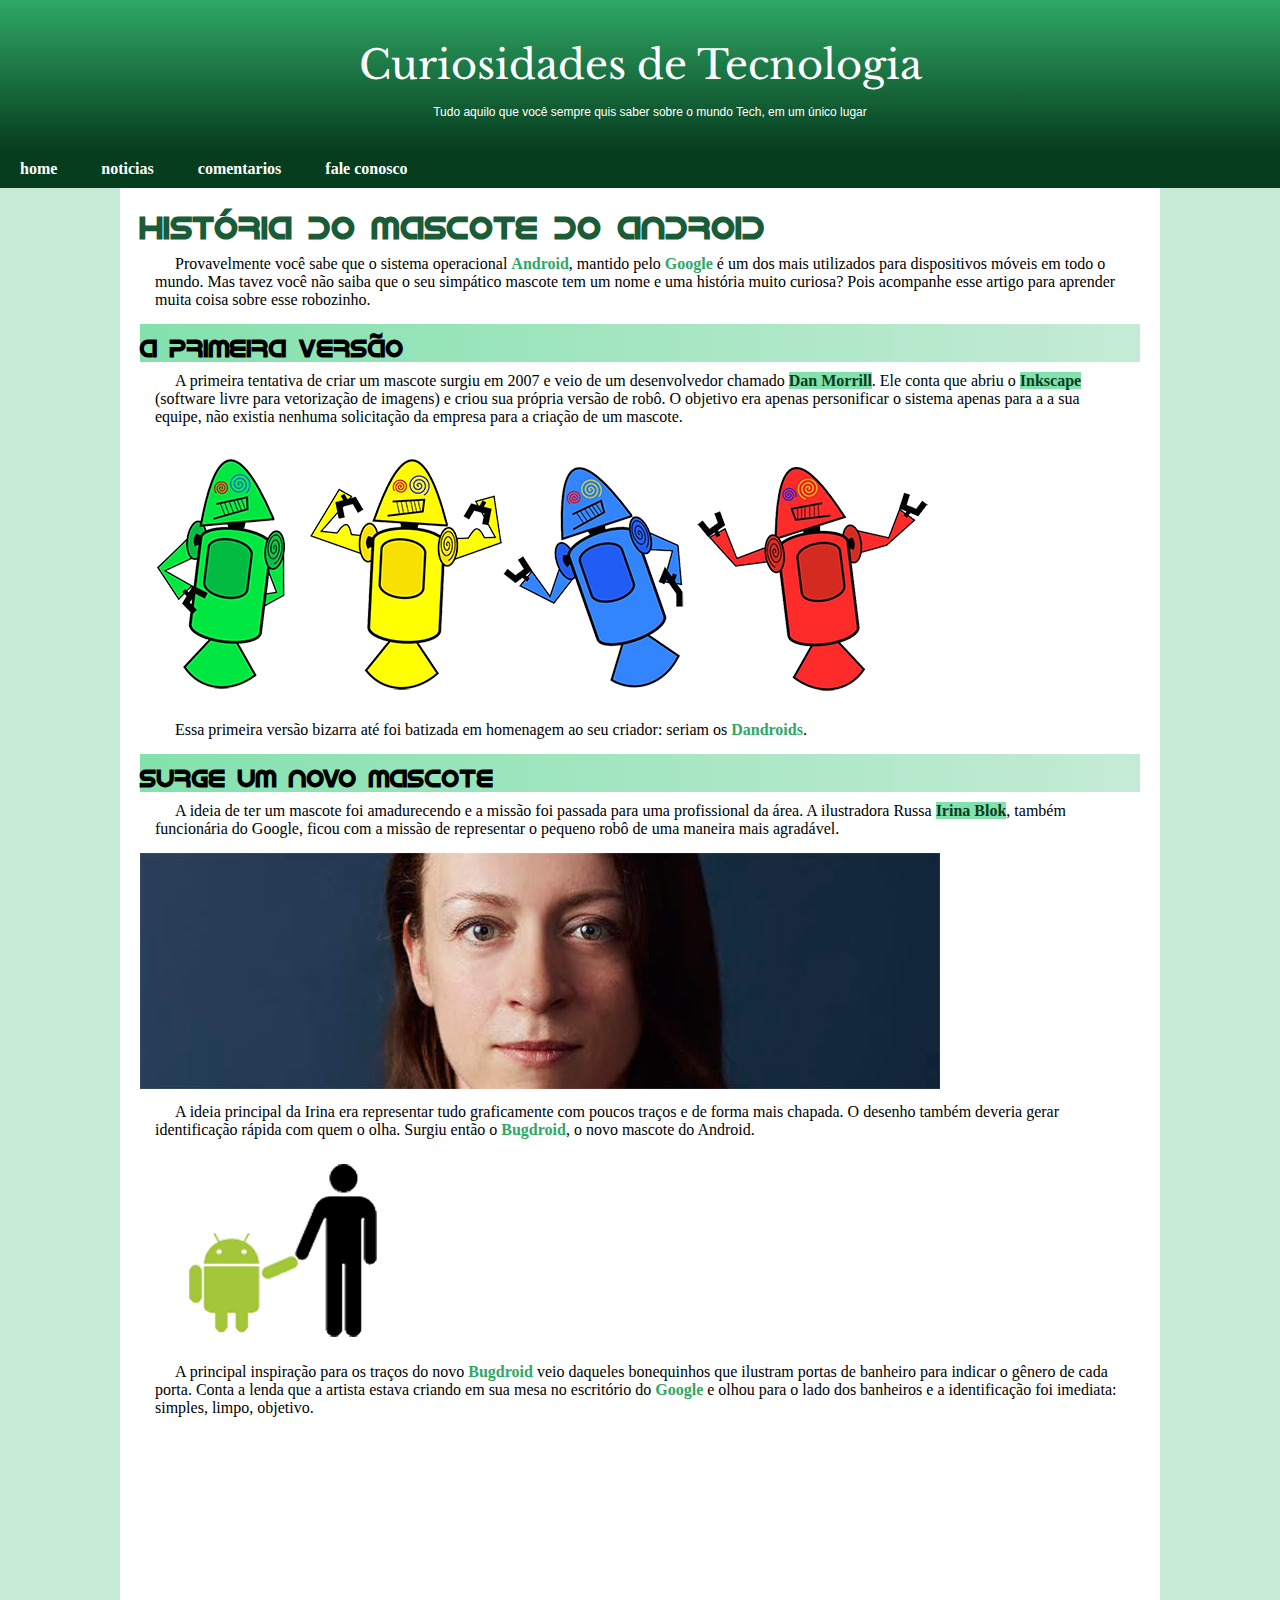
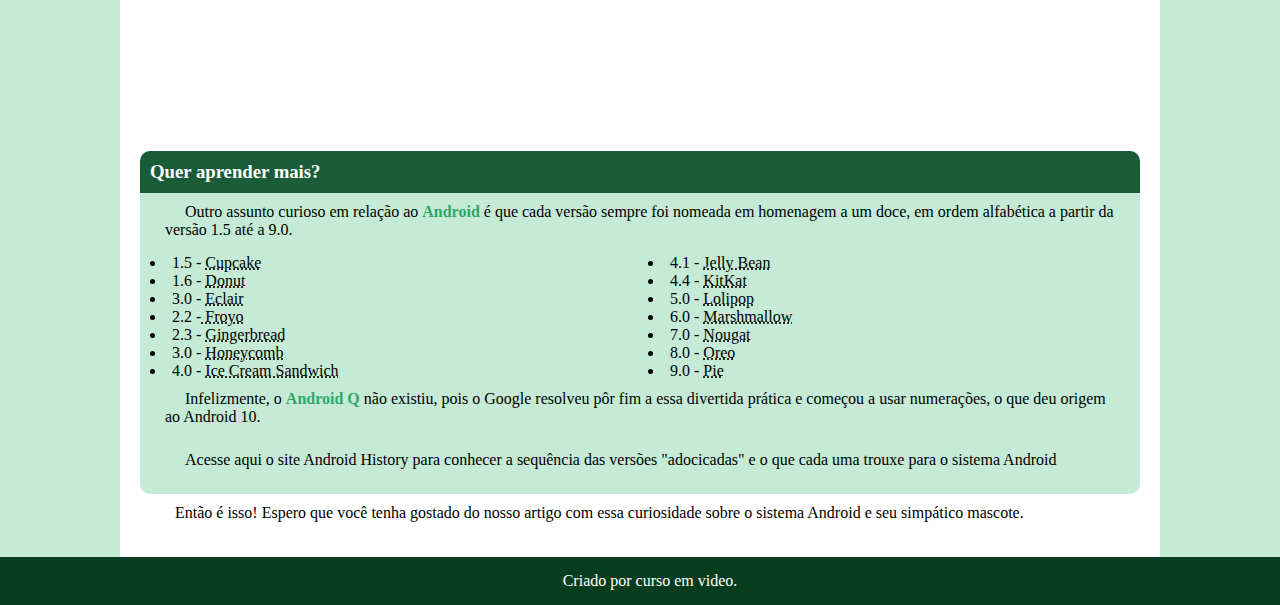
==== index.html.html @ 6f07869f "new site" ====
<!DOCTYPE html>
<html lang="pt-br">
<head>
    <meta charset="UTF-8">
    <meta name="viewport" content="width=device-width, initial-scale=1.0">
    <title>Projeto001</title>
</head>
<link rel="stylesheet" href="style.css">
<link rel="shortcut icon" href="imagens/favicon.ico" type="image/x-icon">
<body>
    <header>
        <h1>Curiosidades de Tecnologia</h1>
        <p>Tudo aquilo que você sempre quis saber sobre o mundo Tech, em um único lugar</p> 
    </header>
    <nav>
        <a href="#">home</a>
        <a href="#">noticias</a>
        <a href="#">comentarios</a>
        <a href="#">fale conosco</a>
    </nav>
    <main>
        <article>
            <h1>História do Mascote do Android</h1>
            <p>Provavelmente você sabe que o sistema operacional <strong>Android</strong>, mantido pelo <strong>Google</strong> é um dos mais utilizados para dispositivos móveis em todo o mundo. Mas tavez você não saiba que o seu simpático mascote tem um nome e uma história muito curiosa? Pois acompanhe esse artigo para aprender muita coisa sobre esse robozinho.</p>
            
            <h2>A primeira versão</h2>
            
            <p>A primeira tentativa de criar um mascote surgiu em 2007 e veio de um desenvolvedor chamado <a href="#">Dan Morrill</a>. Ele conta que abriu o <a href="#">Inkscape</a> (software livre para vetorização de imagens) e criou sua própria versão de robô. O objetivo era apenas personificar o sistema apenas para a a sua equipe, não existia nenhuma solicitação da empresa para a criação de um mascote.</p>
            
            <picture>
                <source media="(max-width:550px )" srcset="imagens/dan-droids-pq.png">
                <img src="imagens/dan-droids.png" alt=""></picture>
            
            <p>Essa primeira versão bizarra até foi batizada em homenagem ao seu criador: seriam os <strong>Dandroids</strong>.</p>
            
            <h2>Surge um novo mascote</h2>
            
            <p>A ideia de ter um mascote foi amadurecendo e a missão foi passada para uma profissional da área. A ilustradora Russa <a href="#">Irina Blok</a>, também funcionária do Google, ficou com a missão de representar o pequeno robô de uma maneira mais agradável.</p>
            
                   <picture>
                    <source media="(max-width:550px )" srcset="imagens/irina-blok-pq.jpg">
                    <img src="imagens/irina-blok.jpg" alt=""></picture>
            
            <p>A ideia principal da Irina era representar tudo graficamente com poucos traços e de forma mais chapada. O desenho também deveria gerar identificação rápida com quem o olha. Surgiu então o <strong>Bugdroid</strong>, o novo mascote do Android.</p>
            
                   <img src="imagens/bugdroid.png" alt="">
            
            <p>A principal inspiração para os traços do novo <strong>Bugdroid</strong> veio daqueles bonequinhos que ilustram portas de banheiro para indicar o gênero de cada porta. Conta a lenda que a artista estava criando em sua mesa no escritório do <strong>Google</strong> e olhou para o lado dos banheiros e a identificação foi imediata: simples, limpo, objetivo.</p>
            
            <iframe width="560" height="315" src="https://www.youtube.com/embed/l2UDgpLz20M?si=o4xW2NrVsUR3TyMv" title="YouTube video player" frameborder="0" allow="accelerometer; autoplay; clipboard-write; encrypted-media; gyroscope; picture-in-picture; web-share" referrerpolicy="strict-origin-when-cross-origin" allowfullscreen></iframe>
            
                <aside>
                 <h3>Quer aprender mais?</h3>
                             
                    <p>Outro assunto curioso em relação ao <strong>Android</strong> é que cada versão sempre foi nomeada em homenagem a um doce, em ordem alfabética a partir da versão 1.5 até a 9.0.</p>
                             
                        <ul>
                            <li>1.5 - <abbr title="bolo de copo">Cupcake</abbr></li>
                            <li>1.6 - <abbr title="rosquinha">Donut</abbr></li>
                            <li>3.0 - <abbr title="bomba">Eclair</abbr></li>
                            <li>2.2 -<abbr title="iogurte congelado"> Froyo</abbr></li>
                            <li>2.3 - <abbr title="">Gingerbread</abbr></li>
                            <li>3.0 - <abbr title="favo de mel">Honeycomb</abbr></li>
                            <li>4.0 - <abbr title="sorvete">Ice Cream Sandwich</abbr></li>
                            <li>4.1 - <abbr title="jujuba">Jelly Bean</abbr></li>
                            <li>4.4 - <abbr title="kitkat">KitKat</abbr></li>
                            <li>5.0 - <abbr title="pirulito">Lolipop</abbr></li>
                            <li>6.0 - <abbr title="Marshmallow">Marshmallow</abbr></li>
                            <li>7.0 - <abbr title="torrone">Nougat</abbr></li>
                            <li>8.0 - <abbr title="oreo">Oreo</abbr></li>
                            <li>9.0 - <abbr title="torta">Pie</abbr></li>
                        </ul>
                             
                        <p>Infelizmente, o <strong>Android Q</strong> não existiu, pois o Google resolveu pôr fim a essa divertida prática e começou a usar numerações, o que deu origem ao Android 10.</p>
                             
                        <p>Acesse aqui o site Android History para conhecer a sequência das versões "adocicadas" e o que cada uma trouxe para o sistema Android</p>
                        
                </aside>
            
                <p>Então é isso! Espero que você tenha gostado do nosso artigo com essa curiosidade sobre o sistema Android e seu simpático mascote.</p>
            
        </article>
    </main>
    <footer>
        <p>Criado por curso em video.</p>
    </footer>
</body>
</html>
---- style.css ----
@charset "UTF-8";
@import url('https://fonts.googleapis.com/css2?family=Edu+AU+VIC+WA+NT+Hand:wght@400..700&family=Libre+Baskerville:ital,wght@0,400;0,700;1,400&display=swap');
@font-face {
    font-family: Android;
    src: url('fontes/idroid.otf') format('opentype');
}




:root{
    --cor0: #c5ebd6;
    --cor1: #83e1ad;
    --cor2: #3ddc84;
    --cor3: #2fa866;
    --cor4: #1a5c37;
    --cor5: #063d1e;

    --fonte-padrao: arial, verdana, helvetica, sans-serif;
    --font-android:'android' , sans-serif;
}
*{
    padding: 0px;
    margin: 0px;
    
}
p{
    text-indent: 20px;
    padding: 15px;
}
h1{
    font-family: var(--font-android);
}
h2{
    background-image: linear-gradient(to right, var(--cor1),var(--cor0) );
    font-family: var(--font-android);
}

strong{
    color: var(--cor3);
}
a{
    text-decoration: none;
    color: var(--cor3);
    font-weight: bold;
    
}

body{
    background-color: var(--cor0);
    
}
img{
    max-width: 100%;
}

header{
    background-image: linear-gradient(to bottom, var(--cor3), var(--cor5));
    height: 150px;
    text-align: center;
    

}

header > h1{
    color: #ffffff;
    padding-top: 40px;
    font-family: "Libre Baskerville", serif;
        font-weight: 400;
        font-style: normal;
        font-size:2.5em ;
     
}

header > p{
    color: white;
    font-family: var(--fonte-padrao);
    font-weight: 400;
    font-size: 12px;
}

nav{
    background-color: var(--cor5);
    padding: 10px;
}

nav a{
    text-decoration: none;
    margin-right: 20px;
    color: white;
    border-radius: 2px;
    padding: 10px;
    transition-duration: .5s;
    
}

nav a:hover{
    background-color: var(--cor2);
}

main{
    background-color: white;
    max-width: 1000px;
    min-width: 280px;
    margin: auto;
    padding: 20px;
}
main  h1{
    color: var(--cor4);
}

main p{
    padding-top: 10px;
    
}

main a{
    background-color: var(--cor1);
    color: var(--cor5);
}

main > h1{
    color: var(--cor5);
    
}
main h2{
    padding-top: 10px;
}

aside{
    background-color: var(--cor0);
    padding: 10px;
    border-radius: 10px;
    
}
aside h3{
    background-color: var(--cor4);
    margin: -10px -10px 0px -10px;
    padding: 10px;
    border-radius: 10px 10px 0px 0px;
    color: white;
    
}


aside ul{
    columns: 2;
    list-style: inside;
}

footer{
    background-color: var(--cor5);
    color: white;
    text-align: center;
}
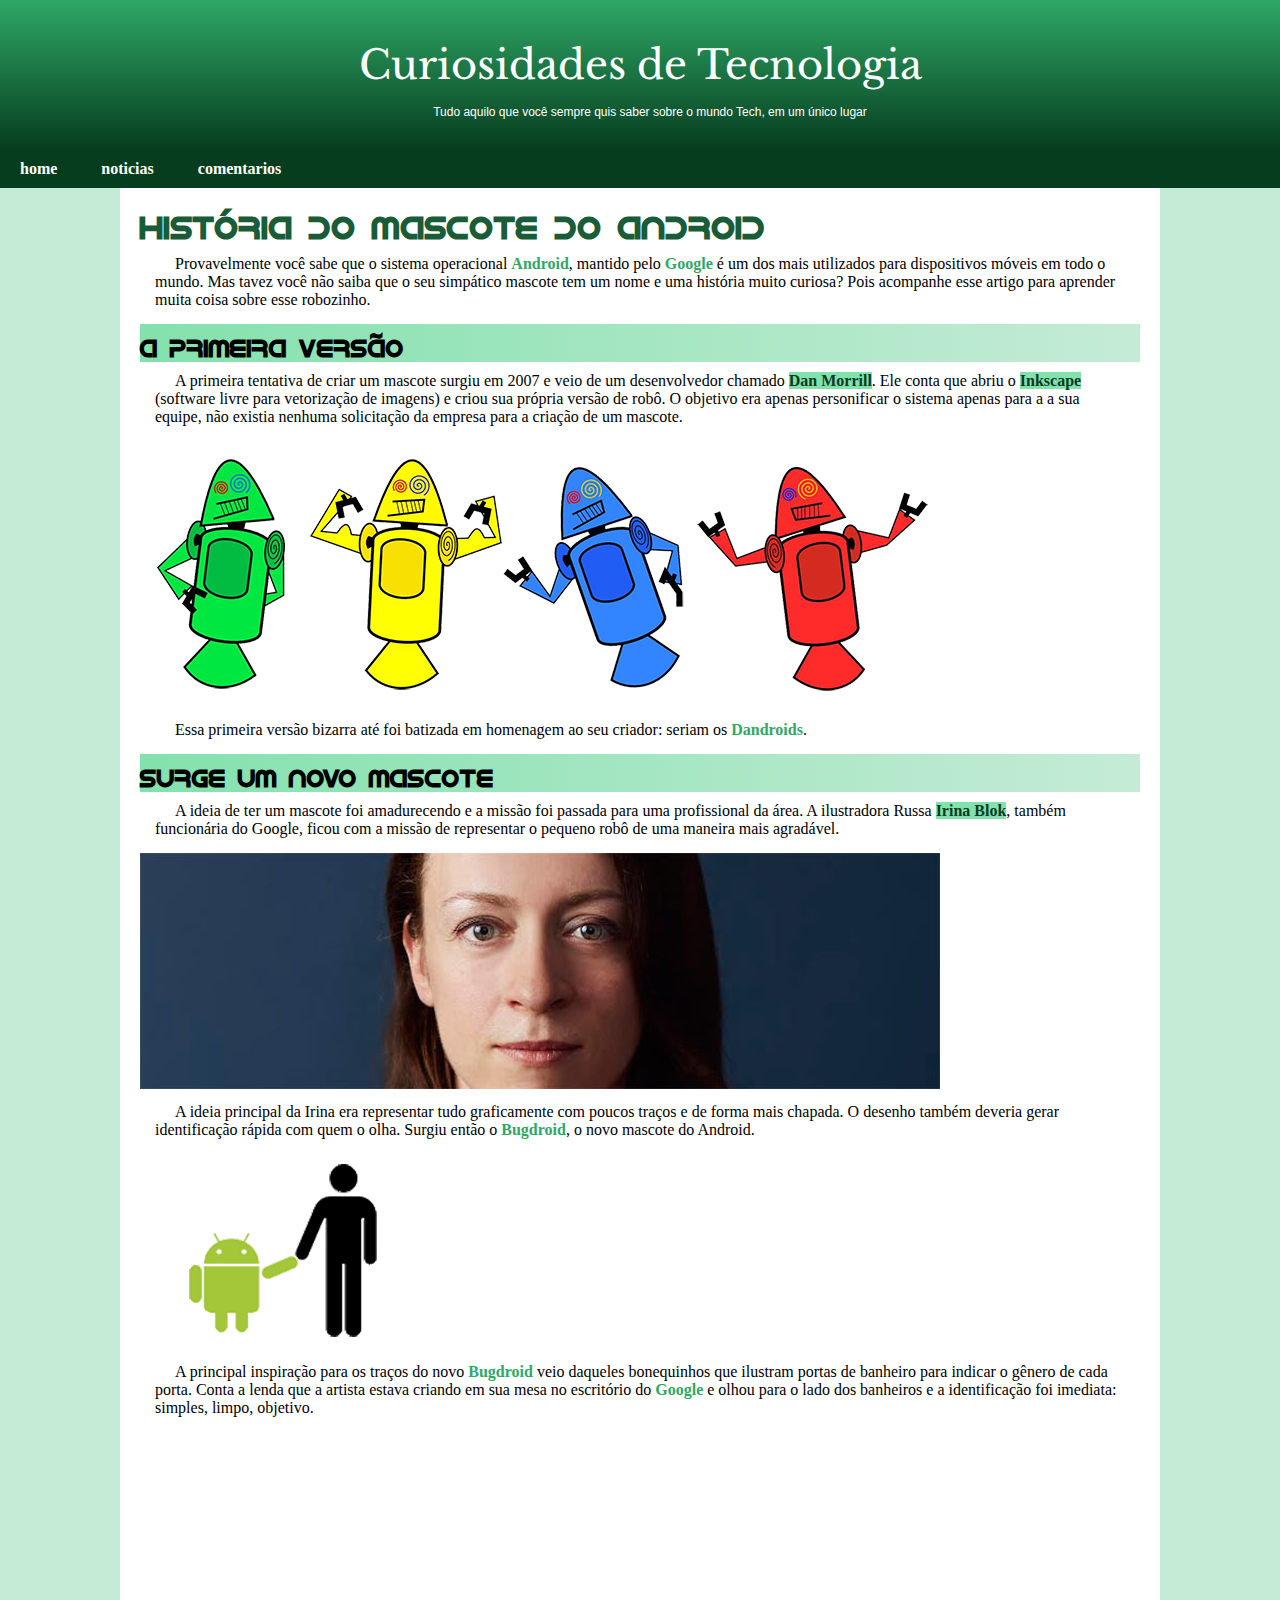
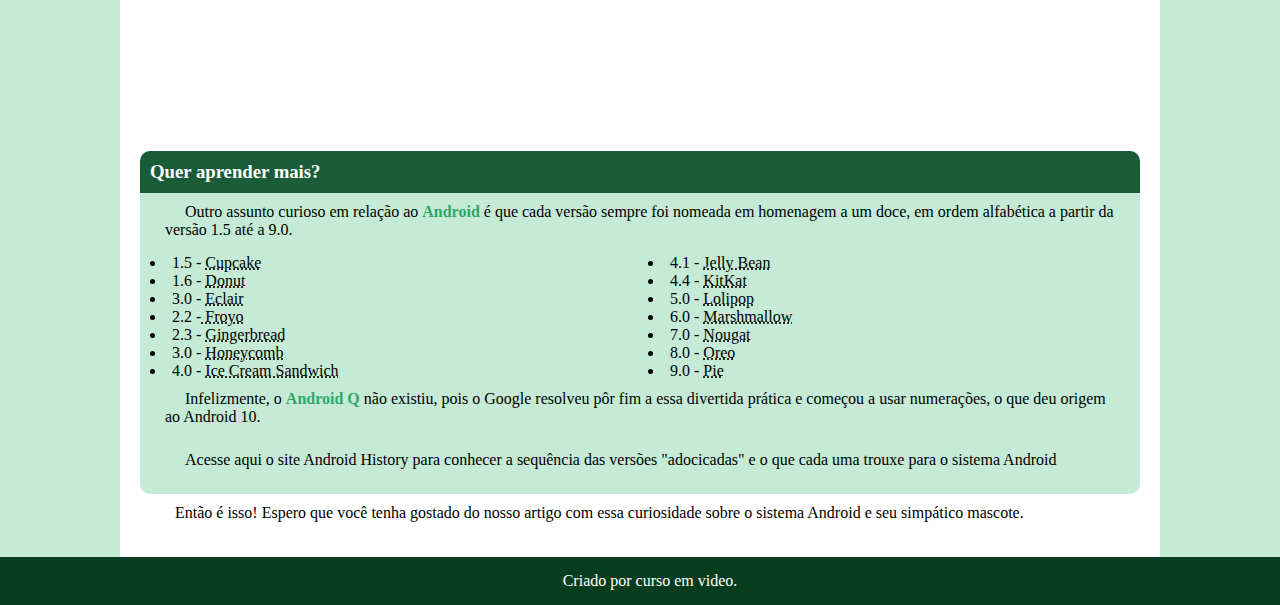
==== commit fff1ef5c: "update na pagina" ====
--- a/index.html.html
+++ b/index.html.html
@@ -16,7 +16,7 @@
         <a href="#">home</a>
         <a href="#">noticias</a>
         <a href="#">comentarios</a>
-        <a href="#">fale conosco</a>
+        
     </nav>
     <main>
         <article>
